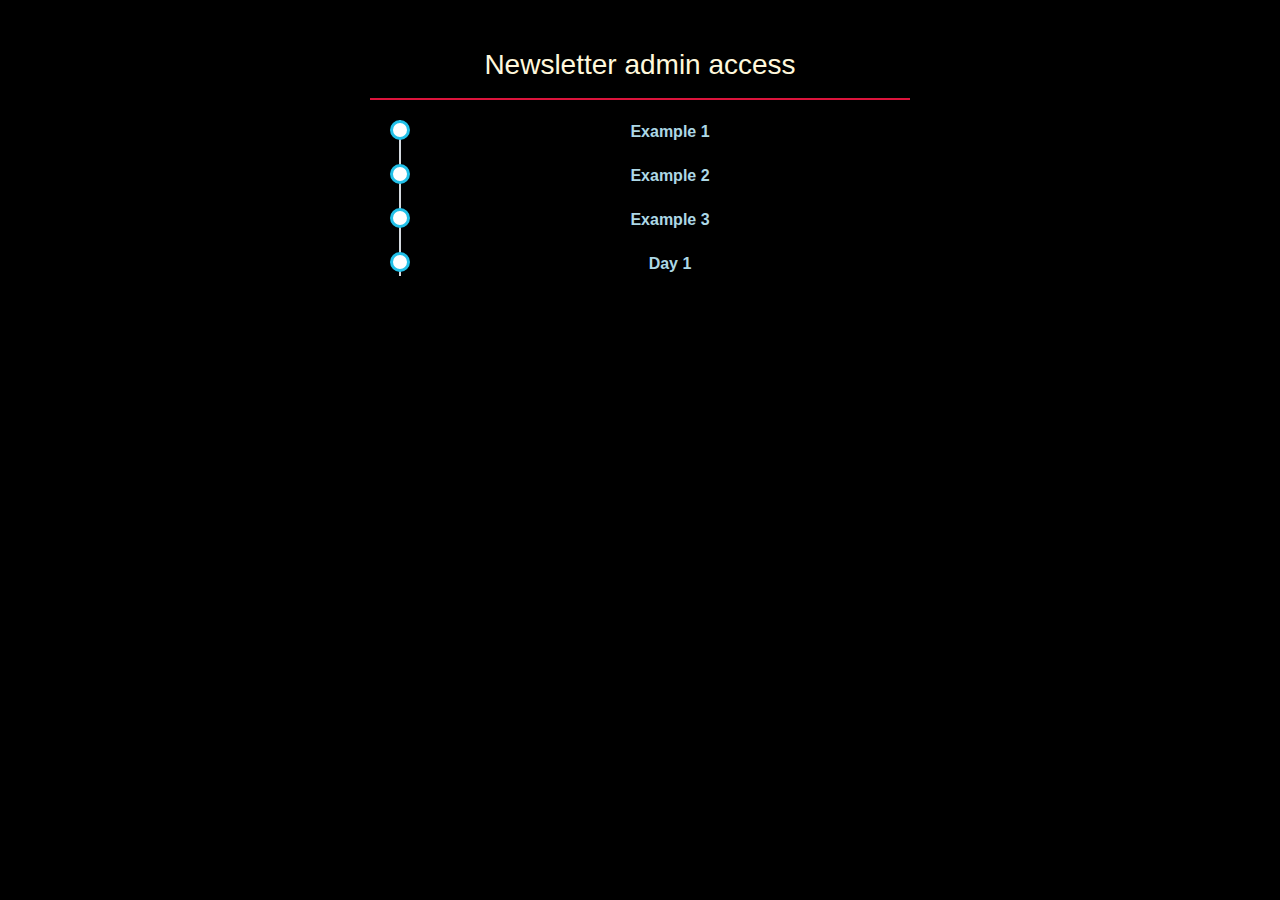
==== admin/index.html @ c1a05609 "Merge pull request #8 from Shachita/master" ====
<!DOCTYPE html>
<html lang="en">
<head>
    <meta charset="UTF-8">
    <meta name="viewport" content="width=device-width, initial-scale=1.0">
    <title>Admin</title>
    <link href="//maxcdn.bootstrapcdn.com/bootstrap/4.1.1/css/bootstrap.min.css" rel="stylesheet" id="bootstrap-css">
    <link rel="stylesheet" href="./styles.css">
    <script src="//maxcdn.bootstrapcdn.com/bootstrap/4.1.1/js/bootstrap.min.js"></script>
    <script src="//cdnjs.cloudflare.com/ajax/libs/jquery/3.2.1/jquery.min.js"></script>
    <script src="./main.js" defer></script>
</head>
<body>
    <div class="container mt-5 mb-5">
        <div class="row" style="text-align: center;">
            <div class="col-md-6 offset-md-3">
                <h3>Newsletter admin access</h3>
                <hr style="border: 1px solid crimson;">
                
                <ul class="timeline" id="admin-list">
                    <!-- <li>
                        <a target="_blank" href="https://www.totoprayogo.com/#">New Web Design</a>
                        <a href="#" class="float-right">21 March, 2014</a>
                        <p>Lorem ipsum dolor sit amet, consectetur adipiscing elit. Quisque scelerisque diam non nisi semper, et elementum lorem ornare. Maecenas placerat facilisis mollis. Duis sagittis ligula in sodales vehicula....</p>
                    </li>
                    <li>
                        <a href="#">21 000 Job Seekers</a>
                        <a href="#" class="float-right">4 March, 2014</a>
                        <p>Curabitur purus sem, malesuada eu luctus eget, suscipit sed turpis. Nam pellentesque felis vitae justo accumsan, sed semper nisi sollicitudin...</p>
                    </li>
                    <li>
                        <a href="#">Awesome Employers</a>
                        <a href="#" class="float-right">1 April, 2014</a>
                        <p>Fusce ullamcorper ligula sit amet quam accumsan aliquet. Sed nulla odio, tincidunt vitae nunc vitae, mollis pharetra velit. Sed nec tempor nibh...</p>
                    </li> -->
                </ul>
            </div>
        </div>
    </div>
    
    
    <!-- <div style="text-align: center;">
        <h1>Newsletter admin access</h1>
        <hr style="border: 1px solid crimson;">
    </div>
    <ul id="admin-list">
        
    </ul>
     -->
</body>
</html>
---- admin/styles.css ----
body{
    background-color:black;
    color: cornsilk;
}
ul.timeline {
    list-style-type: none;
    position: relative;
}
ul.timeline:before {
    content: ' ';
    background: #d4d9df;
    display: inline-block;
    position: absolute;
    left: 29px;
    width: 2px;
    height: 100%;
    z-index: 400;
}
ul.timeline > li {
    margin: 20px 0;
    padding-left: 20px;
}
ul.timeline > li:before {
    content: ' ';
    background: white;
    display: inline-block;
    position: absolute;
    border-radius: 50%;
    border: 3px solid #22c0e8;
    left: 20px;
    width: 20px;
    height: 20px;
    z-index: 400;
}
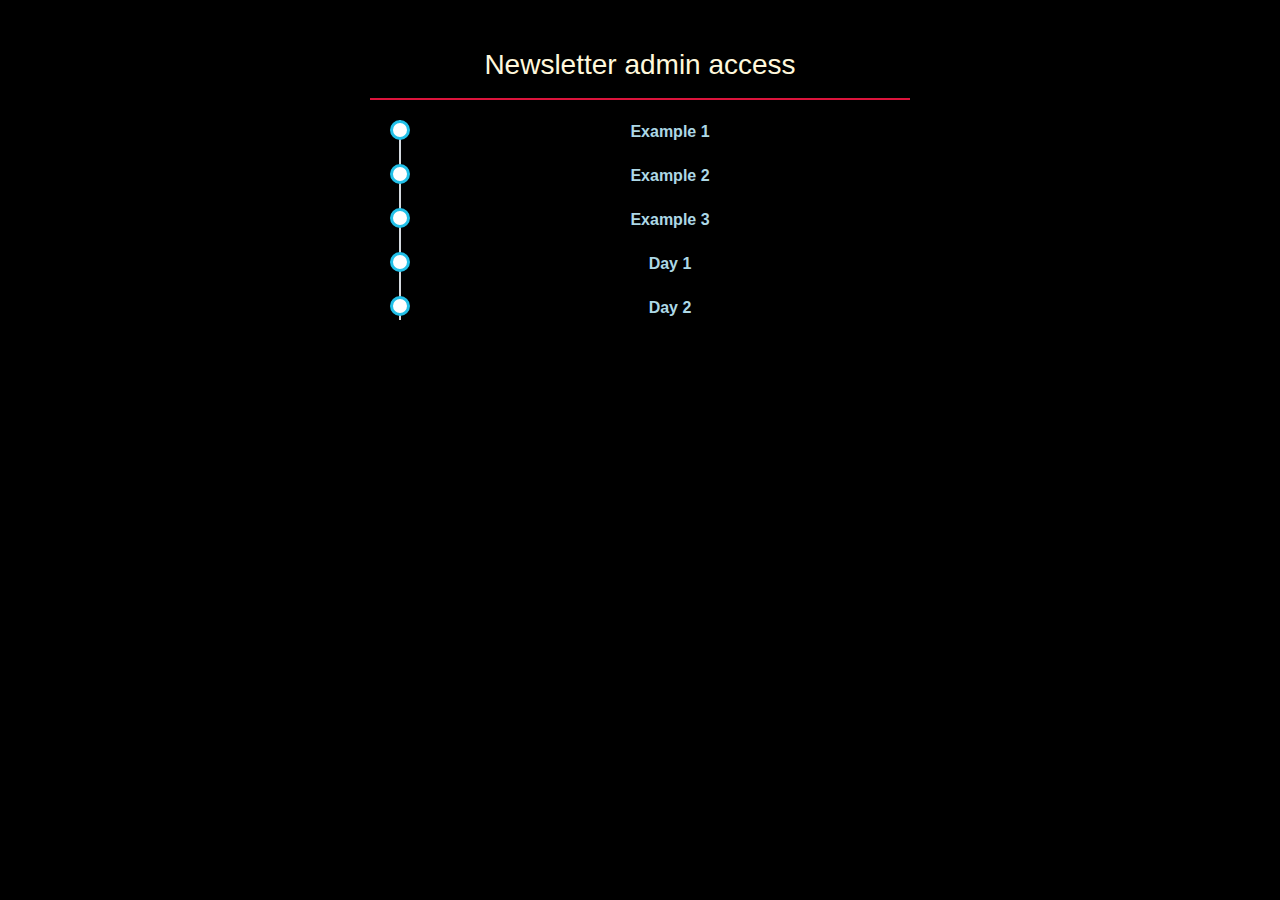
==== commit 115f119c: "Merge pull request #9 from Shachita/master" ====
--- a/admin/index.html
+++ b/admin/index.html
@@ -18,21 +18,7 @@
                 <hr style="border: 1px solid crimson;">
                 
                 <ul class="timeline" id="admin-list">
-                    <!-- <li>
-                        <a target="_blank" href="https://www.totoprayogo.com/#">New Web Design</a>
-                        <a href="#" class="float-right">21 March, 2014</a>
-                        <p>Lorem ipsum dolor sit amet, consectetur adipiscing elit. Quisque scelerisque diam non nisi semper, et elementum lorem ornare. Maecenas placerat facilisis mollis. Duis sagittis ligula in sodales vehicula....</p>
-                    </li>
-                    <li>
-                        <a href="#">21 000 Job Seekers</a>
-                        <a href="#" class="float-right">4 March, 2014</a>
-                        <p>Curabitur purus sem, malesuada eu luctus eget, suscipit sed turpis. Nam pellentesque felis vitae justo accumsan, sed semper nisi sollicitudin...</p>
-                    </li>
-                    <li>
-                        <a href="#">Awesome Employers</a>
-                        <a href="#" class="float-right">1 April, 2014</a>
-                        <p>Fusce ullamcorper ligula sit amet quam accumsan aliquet. Sed nulla odio, tincidunt vitae nunc vitae, mollis pharetra velit. Sed nec tempor nibh...</p>
-                    </li> -->
+                  
                 </ul>
             </div>
         </div>
--- a/admin/styles.css
+++ b/admin/styles.css
@@ -1,5 +1,5 @@
 body{
-    background-color:black;
+    background-color: black;
     color: cornsilk;
 }
 ul.timeline {
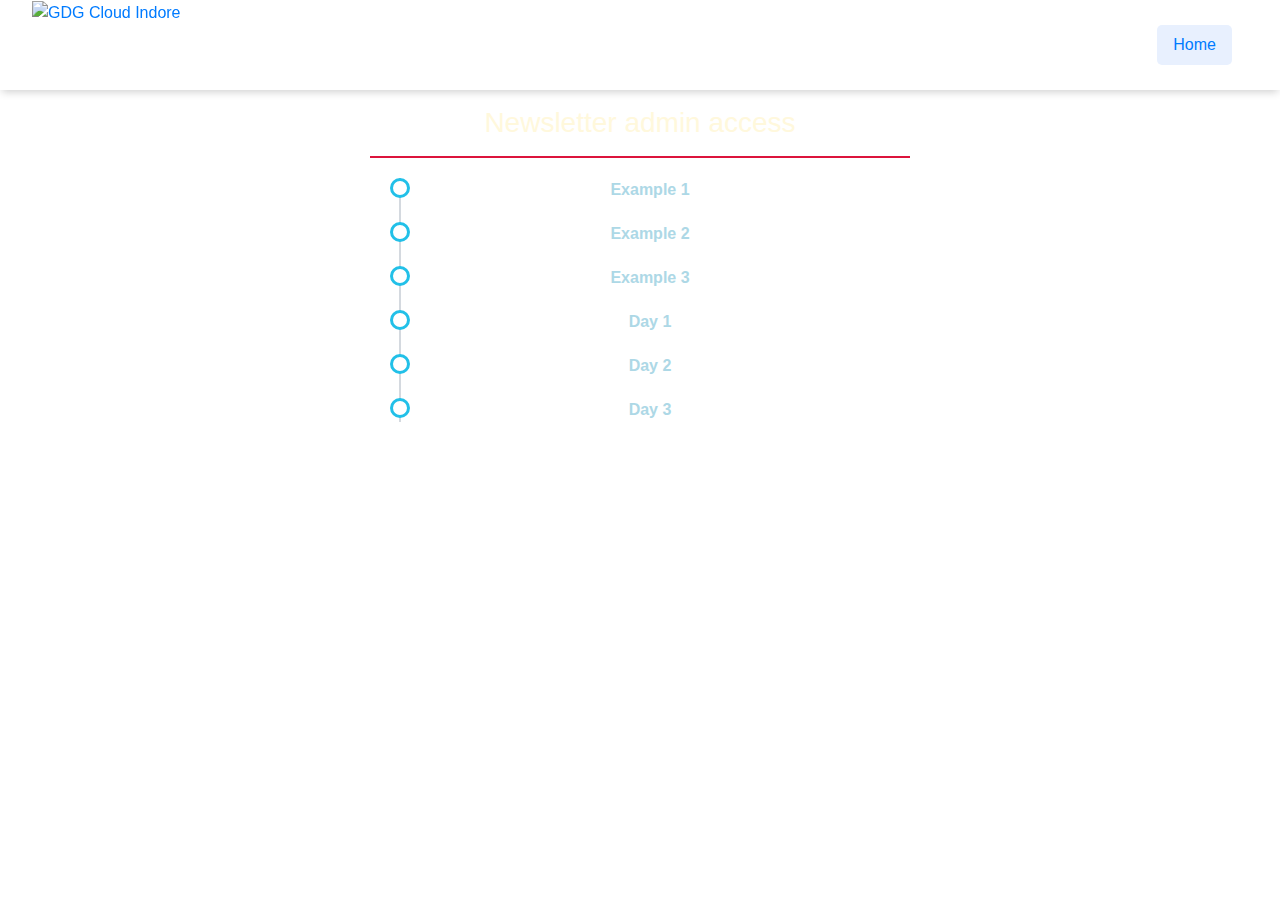
==== commit 33827186: "Merge pull request #12 from aedit/master" ====
--- a/admin/index.html
+++ b/admin/index.html
@@ -1,30 +1,65 @@
 <!DOCTYPE html>
 <html lang="en">
-<head>
-    <meta charset="UTF-8">
-    <meta name="viewport" content="width=device-width, initial-scale=1.0">
+  <head>
+    <meta charset="UTF-8" />
+    <meta name="viewport" content="width=device-width, initial-scale=1.0" />
     <title>Admin</title>
-    <link href="//maxcdn.bootstrapcdn.com/bootstrap/4.1.1/css/bootstrap.min.css" rel="stylesheet" id="bootstrap-css">
-    <link rel="stylesheet" href="./styles.css">
+    <link
+      rel="stylesheet"
+      href="https://fonts.googleapis.com/css?family=Google+Sans:400,500%7C"
+    />
+    <link
+      rel="shortcut icon"
+      href="../assets/images/favicon.ico"
+      type="image/x-icon"
+    />
+    <link
+      rel="shortcut icon"
+      href="./assets/images/favicon.ico"
+      type="image/x-icon"
+    />
+    <link
+      href="//maxcdn.bootstrapcdn.com/bootstrap/4.1.1/css/bootstrap.min.css"
+      rel="stylesheet"
+      id="bootstrap-css"
+    />
+    <link rel="stylesheet" href="./styles.css" />
     <script src="//maxcdn.bootstrapcdn.com/bootstrap/4.1.1/js/bootstrap.min.js"></script>
     <script src="//cdnjs.cloudflare.com/ajax/libs/jquery/3.2.1/jquery.min.js"></script>
     <script src="./main.js" defer></script>
-</head>
-<body>
-    <div class="container mt-5 mb-5">
-        <div class="row" style="text-align: center;">
-            <div class="col-md-6 offset-md-3">
-                <h3>Newsletter admin access</h3>
-                <hr style="border: 1px solid crimson;">
-                
-                <ul class="timeline" id="admin-list">
-                  
-                </ul>
-            </div>
+    <link rel="stylesheet" href="../assets/style.css" />
+  </head>
+  <body>
+    <div class="header">
+      <div class="header--logo">
+        <a
+          href="https://www.meetup.com/Google-Cloud-Developer-Community-Indore/"
+          target="_blank"
+          rel="noopener noreferrer"
+        >
+          <img
+            src="../assets/images/GDG Cloud Indore LOGO.png"
+            alt="GDG Cloud Indore"
+          />
+        </a>
+      </div>
+      <div class="header--nav">
+        <div class="nav-links active-nav" id="home-nav">
+          <a href="../index.html">Home</a>
         </div>
+      </div>
     </div>
-    
-    
+    <div class="container">
+      <div class="row" style="text-align: center">
+        <div class="col-md-6 offset-md-3">
+          <h3>Newsletter admin access</h3>
+          <hr style="border: 1px solid crimson" />
+
+          <ul class="timeline" id="admin-list"></ul>
+        </div>
+      </div>
+    </div>
+
     <!-- <div style="text-align: center;">
         <h1>Newsletter admin access</h1>
         <hr style="border: 1px solid crimson;">
@@ -33,5 +68,5 @@
         
     </ul>
      -->
-</body>
-</html>+  </body>
+</html>
--- a/admin/styles.css
+++ b/admin/styles.css
@@ -1,34 +1,41 @@
-body{
-    background-color: black;
-    color: cornsilk;
+body {
+  background-color: white;
+  color: cornsilk;
+}
+
+.header a {
+  text-decoration: none;
+}
+.container {
+  margin: calc(1rem + 10vh) auto 1rem;
 }
 ul.timeline {
-    list-style-type: none;
-    position: relative;
+  list-style-type: none;
+  position: relative;
 }
 ul.timeline:before {
-    content: ' ';
-    background: #d4d9df;
-    display: inline-block;
-    position: absolute;
-    left: 29px;
-    width: 2px;
-    height: 100%;
-    z-index: 400;
+  content: " ";
+  background: #d4d9df;
+  display: inline-block;
+  position: absolute;
+  left: 29px;
+  width: 2px;
+  height: 100%;
+  z-index: 400;
 }
 ul.timeline > li {
-    margin: 20px 0;
-    padding-left: 20px;
+  margin: 20px 0;
+  padding-left: 20px;
 }
 ul.timeline > li:before {
-    content: ' ';
-    background: white;
-    display: inline-block;
-    position: absolute;
-    border-radius: 50%;
-    border: 3px solid #22c0e8;
-    left: 20px;
-    width: 20px;
-    height: 20px;
-    z-index: 400;
-}+  content: " ";
+  background: white;
+  display: inline-block;
+  position: absolute;
+  border-radius: 50%;
+  border: 3px solid #22c0e8;
+  left: 20px;
+  width: 20px;
+  height: 20px;
+  z-index: 400;
+}
--- a/assets/style.css
+++ b/assets/style.css
@@ -0,0 +1,578 @@
+* {
+    margin: 0;
+    padding: 0;
+    box-sizing: border-box;
+}
+
+body {
+    font-family: "Google Sans", sans-serif;
+}
+
+.header {
+    width: 100%;
+    height: 10vh;
+    display: flex;
+    justify-content: space-between;
+    padding: 0 2rem;
+    box-shadow: 0 4px 8px -2px rgba(0, 0, 0, .19);
+    position: fixed;
+    top: 0;
+    left: 0;
+    background: white;
+}
+
+.header--logo {
+    height: 100%;
+}
+
+.header--logo img {
+    height: 100%;
+}
+
+.header--nav {
+    display: flex;
+    align-items: center;
+}
+
+.nav-links {
+    padding: 0.5rem 1rem;
+    margin: 0 1rem;
+    color: #4285f4;
+    border-radius: 5px;
+    cursor: pointer;
+    transition: background-color 0.3s ease-out;
+}
+
+.nav-links:hover {
+    background-color: #e8f0fe80;
+}
+
+.active-nav {
+    background-color: #e8f0fe;
+}
+
+#subscribe {
+    padding: 0.5rem 1rem;
+    margin: 0 1rem;
+    border-radius: 5px;
+    cursor: pointer;
+    background: #fff;
+    color: #EA4335;
+    font-weight: 500;
+    transition: all 0.3s ease-out;
+}
+
+#subscribe:hover {
+    background: #EA4335;
+    color: white;
+}
+
+.main {
+    width: 80%;
+    display: flex;
+    margin: calc(1rem + 10vh) auto 1rem;
+    color: #616161;
+    overflow-x: hidden;
+}
+
+.footer {
+    width: 80%;
+    display: flex;
+    flex-direction: column;
+    margin: 0 auto;
+    color: rgb(97, 97, 97);
+}
+
+.main--content {
+    display: flex;
+    height: 75vh;
+    width: 100%;
+    flex-shrink: 0;
+}
+
+hr {
+    border-color: rgba(0, 0, 0, 0.12);
+}
+
+.home {
+    padding-left: 1rem;
+}
+
+.home--content {
+    flex: 1;
+    display: flex;
+    flex-direction: column;
+    justify-content: space-evenly;
+    /* background-color: #f9f9f9; */
+}
+
+.main-text {
+    font-size: 3rem;
+    color: #ea4335;
+}
+
+.support-text {
+    font-size: 2rem;
+    margin-left: 0.6rem;
+}
+
+.description {
+    font-size: 1.2rem;
+}
+
+.description--points {
+    margin-left: 1rem;
+    padding-left: 1rem;
+}
+
+#subscribe2 {
+    font-weight: 500;
+    cursor: pointer;
+    text-decoration: underline;
+}
+
+.home--logo {
+    flex: 1;
+    display: flex;
+    justify-content: center;
+    align-items: center
+}
+
+.home--logo img {
+    width: 100%;
+    max-height: 100%;
+}
+
+.archives,
+.team {
+    flex-direction: column;
+    align-items: center;
+}
+
+.archives--header,
+.team--header {
+    font-size: 2rem;
+    font-weight: 600;
+}
+
+.archives--container {
+    flex: 1;
+    width: 100%;
+    display: flex;
+    flex-direction: column;
+    align-items: center;
+    margin: 2rem 1rem 1rem;
+    overflow-y: auto;
+}
+
+.item--container {
+    display: flex;
+    width: 70%;
+    justify-content: space-between;
+    align-items: center;
+    border-bottom: 2px solid black;
+    padding-bottom: 0.4rem;
+    margin-top: 1rem;
+}
+
+.item--category {
+    flex-basis: 15%;
+    text-align: center;
+    padding: 4px;
+    margin-right: 1rem;
+    border-radius: 4px;
+}
+
+.category-event {
+    color: white;
+    background: #f4b400;
+}
+
+.category-newsletter {
+    color: white;
+    background: #3cba54;
+}
+
+.item--link {
+    flex: 1;
+    color: #4285f4;
+    cursor: pointer;
+    white-space: nowrap;
+    overflow: hidden;
+    text-overflow: ellipsis;
+}
+
+.item--link:hover {
+    transform: scale(1.01);
+}
+
+.item--date {
+    flex-basis: 20%;
+    text-align: end;
+}
+
+.team--container {
+    display: flex;
+    height: 100%;
+    align-items: center;
+    justify-content: space-evenly;
+    width: 100%;
+}
+
+.team--card {
+    flex-basis: 25%;
+    padding: 1.2rem;
+    display: flex;
+    flex-direction: column;
+    align-items: center;
+    background: transparent;
+    border-radius: 0.4rem;
+    box-shadow: 0 4px 8px -2px rgba(0, 0, 0, .19);
+    transition: transform 0.2s cubic-bezier(0, 0.53, 0, 0.88);
+}
+
+.team--card:hover {
+    box-shadow: 0 10px 12px -4px rgba(0, 0, 0, .19);
+    cursor: pointer;
+}
+
+.team--img {
+    object-fit: cover;
+    width: 100%;
+    border-radius: 50%;
+}
+
+.team--name {
+    font-size: 1.4rem;
+    margin: 1rem 0 0.4rem;
+    font-weight: 600;
+}
+
+.team--description {
+    color: #00000090;
+    font-size: 0.8rem;
+    margin-bottom: 0.4rem;
+}
+
+.team--social {
+    display: flex;
+}
+
+.team--social-links {
+    text-decoration: none;
+    height: 2rem;
+    width: 2rem;
+    color: #000;
+    display: flex;
+    align-items: center;
+    justify-content: center;
+}
+
+.social {
+    font-size: 1.2rem;
+    margin: 1rem 0.5rem;
+    display: flex;
+    align-items: center;
+}
+
+.social--icons {
+    margin-left: 1rem;
+    display: flex;
+    justify-content: space-evenly;
+}
+
+.social--links {
+    text-decoration: none;
+    height: 2rem;
+    width: 2rem;
+    color: #000;
+    display: flex;
+    align-items: center;
+    justify-content: center;
+}
+
+.social--links:hover {
+    background-color: #88888860;
+    border-radius: 8px;
+}
+
+.important {
+    font-size: 1.2rem;
+    margin: 1rem 0.5rem;
+    display: flex;
+    flex-direction: column;
+}
+
+.important--sections {
+    display: flex;
+    justify-content: space-between;
+    margin: 0.4rem 0;
+}
+
+.link-section {
+    display: flex;
+    flex-direction: column;
+}
+
+.link-section a {
+    color: currentColor;
+    text-decoration: none;
+    font-weight: 500;
+}
+
+.community {
+    font-size: 1.2rem;
+    display: flex;
+    align-items: center;
+    justify-content: space-between;
+    height: 10vh;
+    margin: 1rem 0.5rem 2rem;
+}
+
+.community div img {
+    height: 100%;
+}
+
+#iframe--container {
+    height: 100vh;
+    width: 100vw;
+    position: fixed;
+    top: 0;
+    left: 0;
+    z-index: 1;
+}
+
+#iframe--close,
+#subscribe--close {
+    position: fixed;
+    right: 0;
+    top: 0;
+    font-size: 1.5rem;
+    margin-right: 1rem;
+    width: 3rem;
+    height: 3rem;
+    border-radius: 50%;
+    cursor: pointer;
+    display: flex;
+    justify-content: center;
+    align-items: center;
+    transition: all 0.3s ease-out;
+}
+
+#iframe--close:hover,
+#subscribe--close:hover {
+    background-color: #00000080;
+    color: white;
+}
+
+#subscribe--container {
+    height: 100vh;
+    width: 100vw;
+    position: fixed;
+    top: 0;
+    left: 0;
+    z-index: 1;
+}
+
+.form--container {
+    display: flex;
+    justify-content: center;
+    align-items: center;
+    height: 100%;
+    background-color: #00000050;
+}
+
+#mc_embed_signup {
+    background: #fff;
+    clear: left;
+    font-size: 14px;
+    width: 40%;
+    border-radius: 1rem;
+}
+
+#mc-embedded-subscribe {
+    background-color: #1a73e8 !important;
+}
+
+#mc-embedded-subscribe:hover {
+    background-color: #4285f4 !important;
+}
+
+.display-none {
+    display: none;
+}
+
+::-webkit-scrollbar {
+    width: 0.9rem;
+}
+
+::-webkit-scrollbar-track {
+    background: #f1f1f1;
+}
+
+::-webkit-scrollbar-thumb {
+    background: #888888;
+}
+
+::-webkit-scrollbar-thumb:hover {
+    background: #ea4335;
+}
+
+#small-screen {
+    display: none;
+    height: 100vh;
+    width: 100vw;
+    position: fixed;
+    top: 0;
+    left: 0;
+    z-index: 1;
+    background-color: white;
+    font-size: 2rem;
+    padding: 2rem;
+    flex-direction: column;
+    justify-content: center;
+    align-content: flex-start;
+    text-align: start;
+}
+
+#small-screen-header {
+    font-size: 2.5rem;
+    margin-bottom: 2rem;
+    text-align: right;
+    border-bottom: 2px solid #EA4335;
+}
+
+@media screen and (max-width: 840px) {
+    /* #small-screen {
+        display: flex;
+    } */
+    .header {
+        flex-direction: column;
+        justify-content: center;
+        align-items: center;
+        height: 15vh;
+    }
+    .header--logo {
+        height: 50%;
+    }
+    .header--nav {
+        justify-content: space-between;
+        width: 100%;
+    }
+    .nav-links {
+        padding: 0.4rem;
+        margin: 0;
+    }
+    #subscribe {
+        padding: 0;
+        margin: 0;
+    }
+    .main {
+        margin-top: calc(1rem + 15vh);
+        width: 90%;
+    }
+    .main--content {
+        height: 75vh;
+    }
+    .home {
+        flex-direction: column-reverse;
+        padding-left: 0;
+    }
+    .home--logo img {
+        height: 200px;
+        width: 200px;
+    }
+    .support-text {
+        font-size: 1.3rem;
+        margin-left: 0;
+    }
+    .main-text {
+        font-size: 2rem;
+    }
+    .description {
+        font-size: 0.8rem;
+    }
+    .archives--container {
+        margin: 0;
+    }
+    .item--container {
+        width: 100%;
+        font-size: 0.8rem;
+    }
+    .item--category {
+        font-size: 0.6rem;
+        flex-basis: 20%;
+    }
+    .item--date {
+        font-size: 0.6rem;
+    }
+    .team--container {
+        flex-direction: column;
+    }
+    .team--card {
+        display: grid;
+        grid-template-areas: "img name" "img description" "img social";
+        width: 100%;
+    }
+    .team--img {
+        height: 100px;
+        width: 100px;
+        grid-area: img;
+    }
+    .team--name {
+        grid-area: name;
+        margin: 0;
+        font-size: 1.2rem;
+    }
+    .team--social {
+        grid-area: social;
+    }
+    .team--description {
+        grid-area: description;
+        margin: 0;
+    }
+    .footer {
+        width: 95%;
+    }
+    .social {
+        font-size: 1rem;
+    }
+    .important {
+        font-size: 1rem;
+    }
+    .important--sections {
+        font-size: 0.7em;
+    }
+    .community {
+        font-size: 0.8rem;
+        height: 6vh;
+    }
+    #mc_embed_signup {
+        width: 80%;
+    }
+}
+
+@media screen and (max-width:440px) {
+    .community {
+        height: 5vh;
+    }
+    .team--card {
+        gap: 10px;
+    }
+    .team--name {
+        font-size: 1rem;
+    }
+    .team--img {
+        height: 70px;
+        width: 70px;
+    }
+    .main--content {
+        height: 70vh;
+    }
+}
+
+@media screen and (max-height:600px) {
+    #small-screen {
+        display: flex;
+    }
+}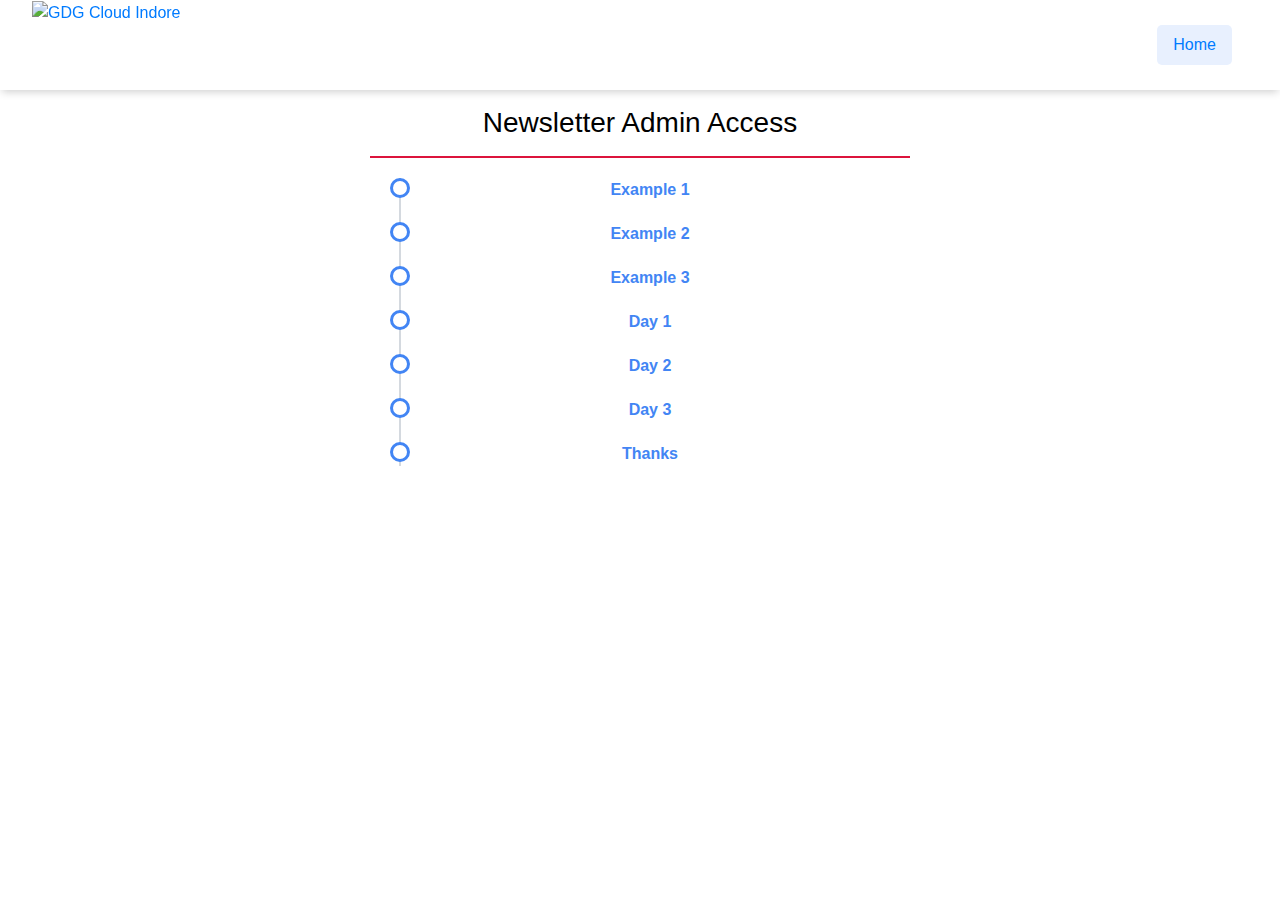
==== commit e34df3c4: "Merge pull request #15 from aedit/master" ====
--- a/admin/index.html
+++ b/admin/index.html
@@ -52,7 +52,7 @@
     <div class="container">
       <div class="row" style="text-align: center">
         <div class="col-md-6 offset-md-3">
-          <h3>Newsletter admin access</h3>
+          <h3>Newsletter Admin Access</h3>
           <hr style="border: 1px solid crimson" />
 
           <ul class="timeline" id="admin-list"></ul>
--- a/admin/styles.css
+++ b/admin/styles.css
@@ -1,6 +1,6 @@
 body {
   background-color: white;
-  color: cornsilk;
+  color: black;
 }
 
 .header a {
@@ -33,7 +33,7 @@
   display: inline-block;
   position: absolute;
   border-radius: 50%;
-  border: 3px solid #22c0e8;
+  border: 3px solid #4285f4;
   left: 20px;
   width: 20px;
   height: 20px;
